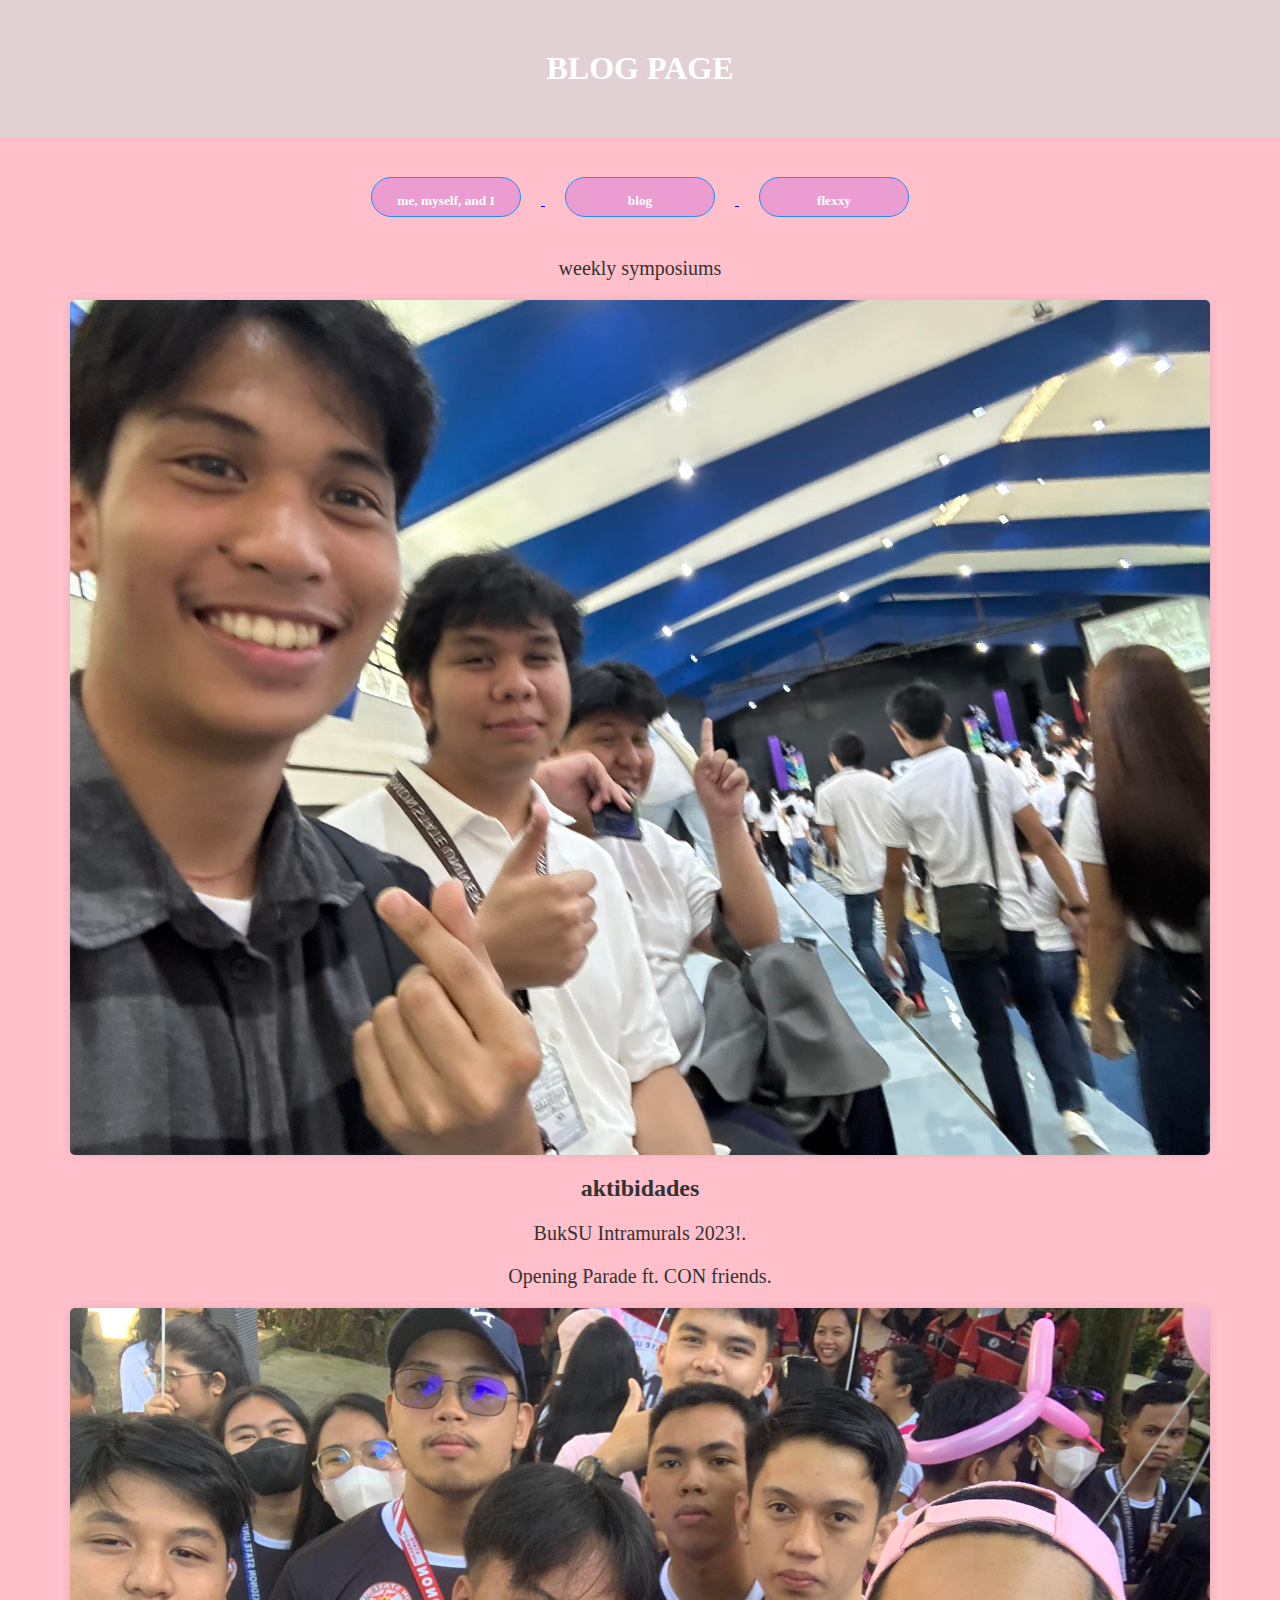
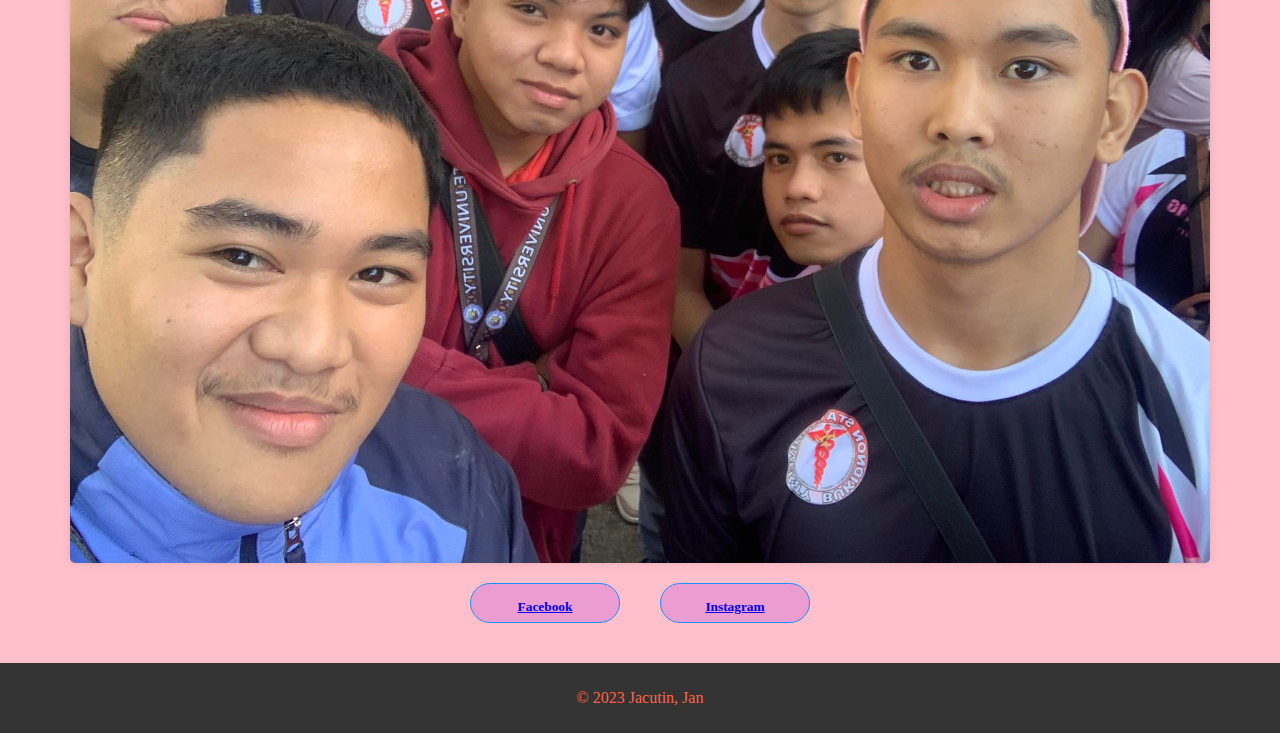
==== blog.html @ 5b37d641 "Update blog.html" ====
<html lang="en">
<head>
 <meta charset="UTF-8">
 <meta name="viewport" content="width=device-width, initial-scale=1.0">
 <title>Jacutin Pogi</title>
 <link rel="stylesheet" href="style.css">
</head>
<body>
 <header>
    <h1>BLOG PAGE</h1>
 </header>
 
</header>
 <main>
    <section id="home">
      <a href="index.html" target="_blank">
        <button id="home">me, myself, and I</button>
</a>
<a href="blog.html" target="_blank">
    <button id="blog">blog</button>
</a>
<a href="flexy.html" target="_blank">
    <button>flexxy</button>
</a>
      
    </section>
    <p>weekly symposiums</p>
    <img src="pictures/symposium.jpg">
    <section id="self-introduction">
      <h2>aktibidades</h2>
      <p>BukSU Intramurals 2023!.</p>
      <p>Opening Parade ft. CON friends.</p>
      <img src="pictures/buksuintrams2023.jpg">
    <section id="blog">

      <div class="social-links">
       <button> <a href="https://www.facebook.com/profile.php?id=100005475436245" target="_blank">Facebook</a><button>
        <a href="https://www.instagram.com/mikko.jacutin?fbclid=IwAR22WGCkxr0pO9WzjAbszWq83S1bv-Kohh6SBkp_geL9efBAGXGAfgRH_Mg" target="_blank">Instagram</a>
      </div>
      
      </section>
    
    <section id="blog">
        
    </section>
    
    <section id="flexy">
     
    </section>
 </main>
  
 <footer>
    <p>&copy; 2023 Jacutin, Jan</p>
 </footer>

 <script>
    function navigateTo(sectionId) {
      document.getElementById('home').style.display = 'none';
      document.getElementById(sectionId).style.display = 'block';
    }
 </script>
</body>
<html>
---- style.css ----
body,
header,
main,
footer {
  margin: 0;
  padding: 0;
}

body {
  font-family: 'bold'; 
  background-color: pink;
  color: #333;
}

header {
  background-color: rgb(226, 209, 212);
  color: #fff;
  text-align: center;
  padding: 30px;
}

header h1 {
  margin: 20px;
}

main {
  padding: 20px;
  text-align: center;
  background-repeat: no-repeat;
}

main p {
  font-size: 20px;
  margin-bottom: 20px;
}

button {
  width: 150px;
  height: 40px;
  margin: 5px;
  padding: 15px 0;
  text-align: center;
  margin: 20px 20px;
  border-radius: 100px;
  font-weight: bold;
  font-family: 'times new roman'; 
  border: 1px solid dodgerblue;
  background: rgb(235, 156, 208);
  color: #fff;
  cursor: pointer;
  justify-content: center;
  position: relative;
  overflow: hidden;
}

span {
  background: #2fd5ff;
  height: 100%;
  width: 0%;
  border-radius: 25px;
  position: absolute;
  left: 0;
  bottom: 0;
  z-index: -1;
  transition: 0.5s;
}

button:hover span {
  height: 100%;
  width: 100%;
}

button:hover {
  border: none;
}

main img {
  max-width: 95%;
  height: 95%;
  border-radius: 5px;
  box-shadow: 0 0 10px rgba(0, 0, 0, 0.1);
}

footer {
  width: 100%;
  text-align: center;
  padding: 10px 0;
  background-color: #333;
  color: tomato;
}
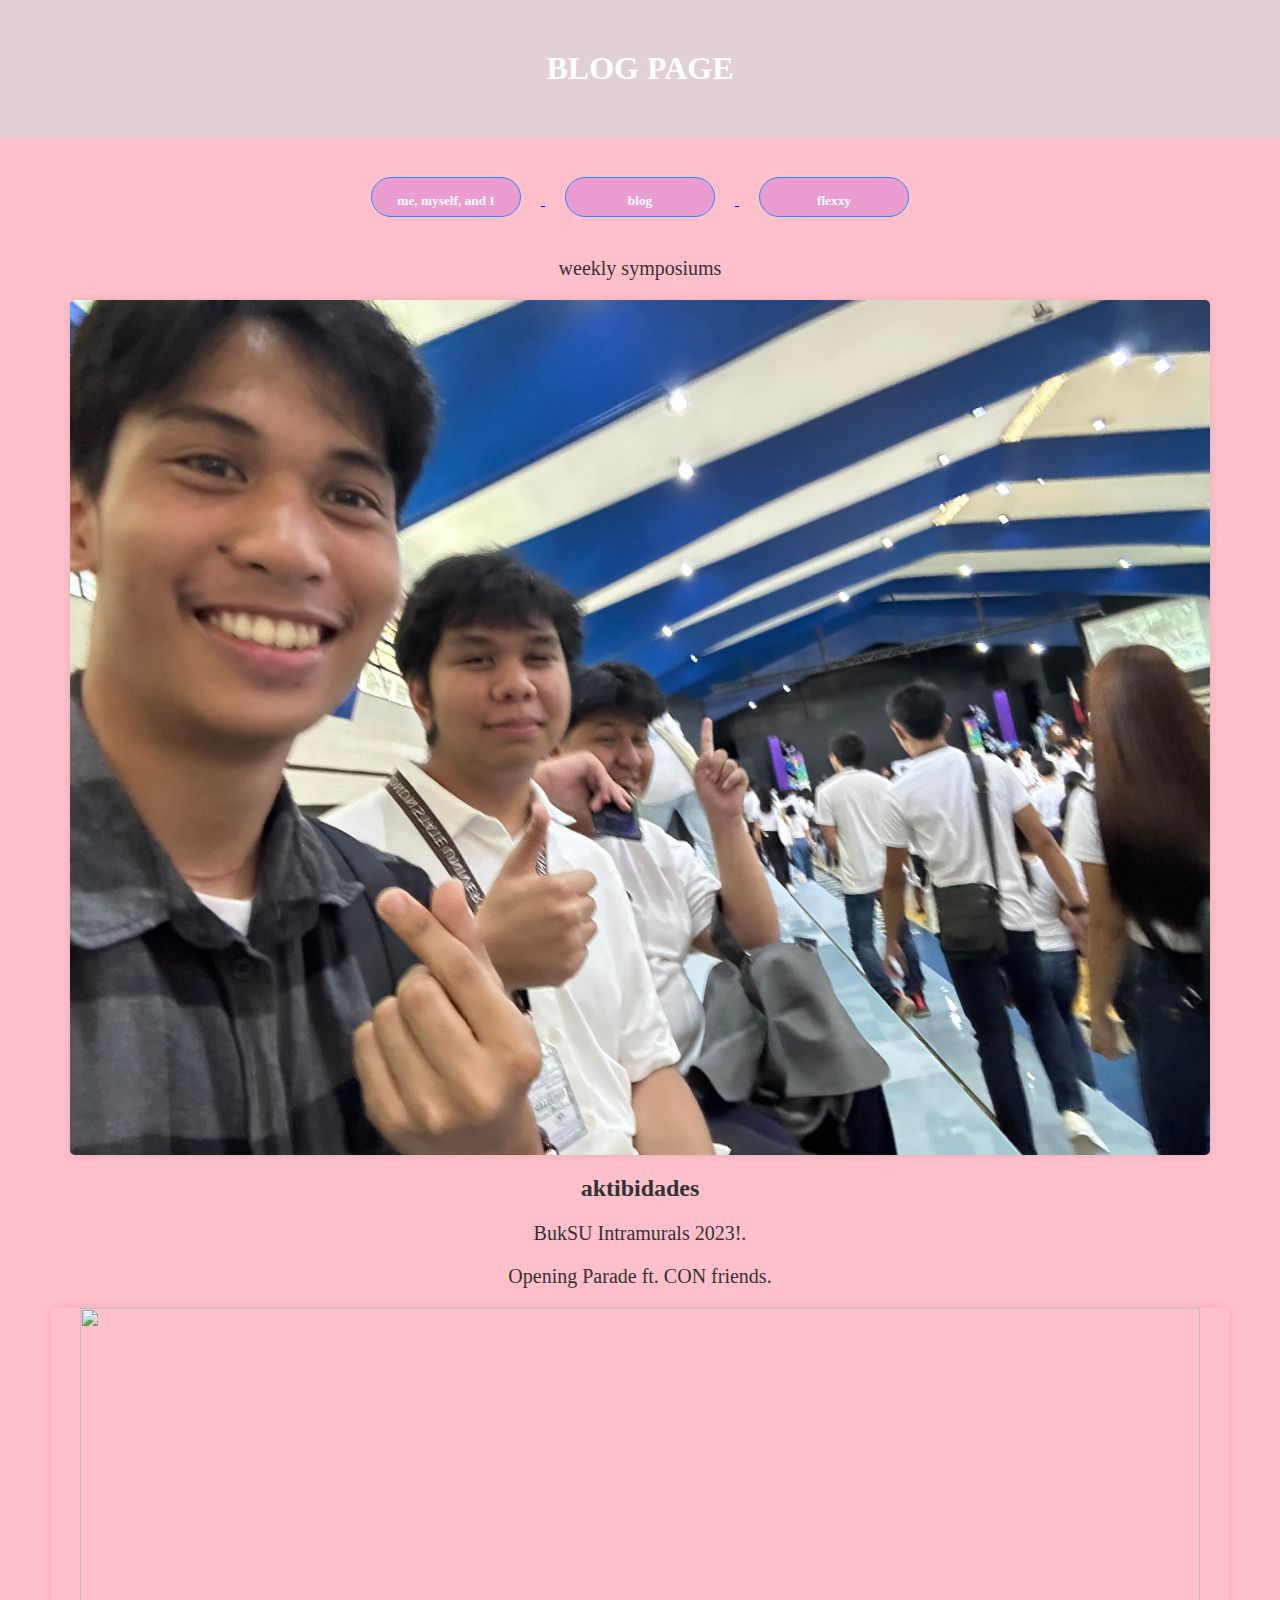
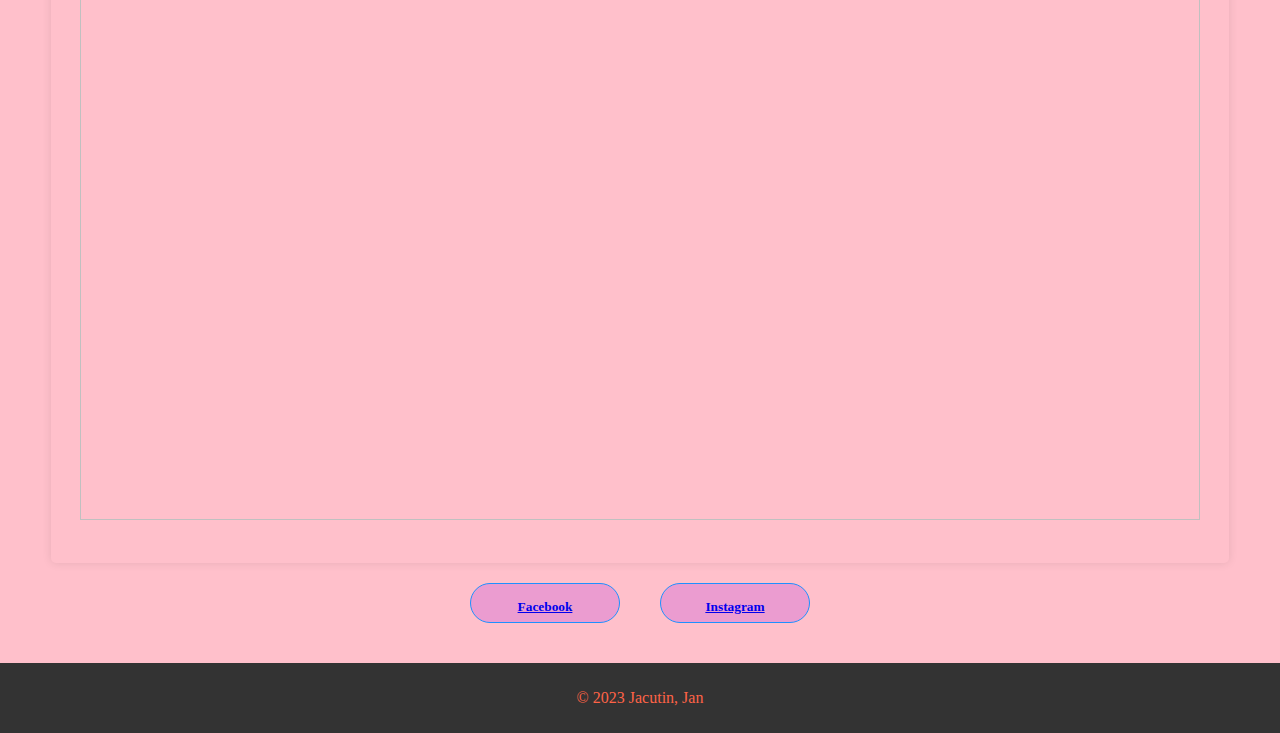
==== commit 52cc0bbd: "Update blog.html" ====
--- a/blog.html
+++ b/blog.html
@@ -30,7 +30,7 @@
       <h2>aktibidades</h2>
       <p>BukSU Intramurals 2023!.</p>
       <p>Opening Parade ft. CON friends.</p>
-      <img src="pictures/buksuintrams2023.jpg">
+      <img src="https://github.com/BUBAHIM/JanMikhaelCzarJacutin.github.io/blob/5b37d641ceb2ae539a91581bc16253780f218d5e/pictures/buksuintrams2023.jpg">
     <section id="blog">
 
       <div class="social-links">
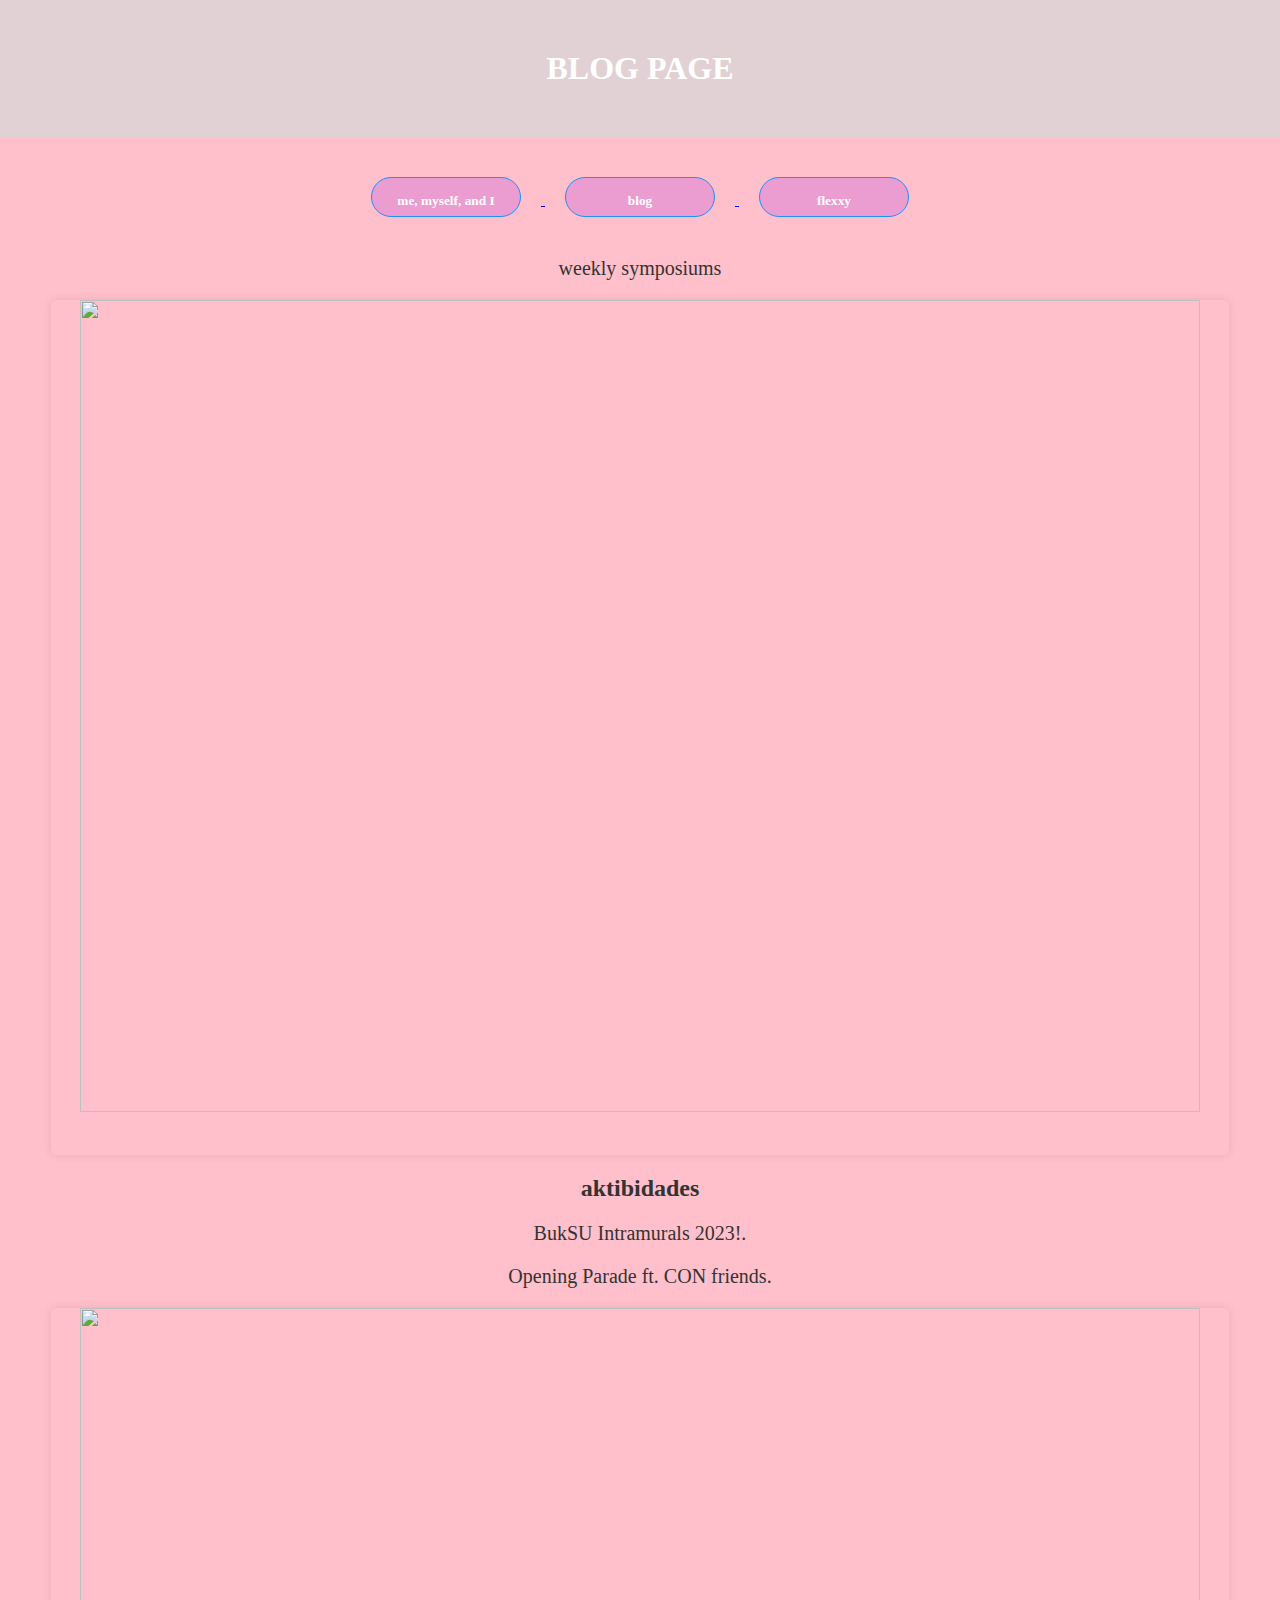
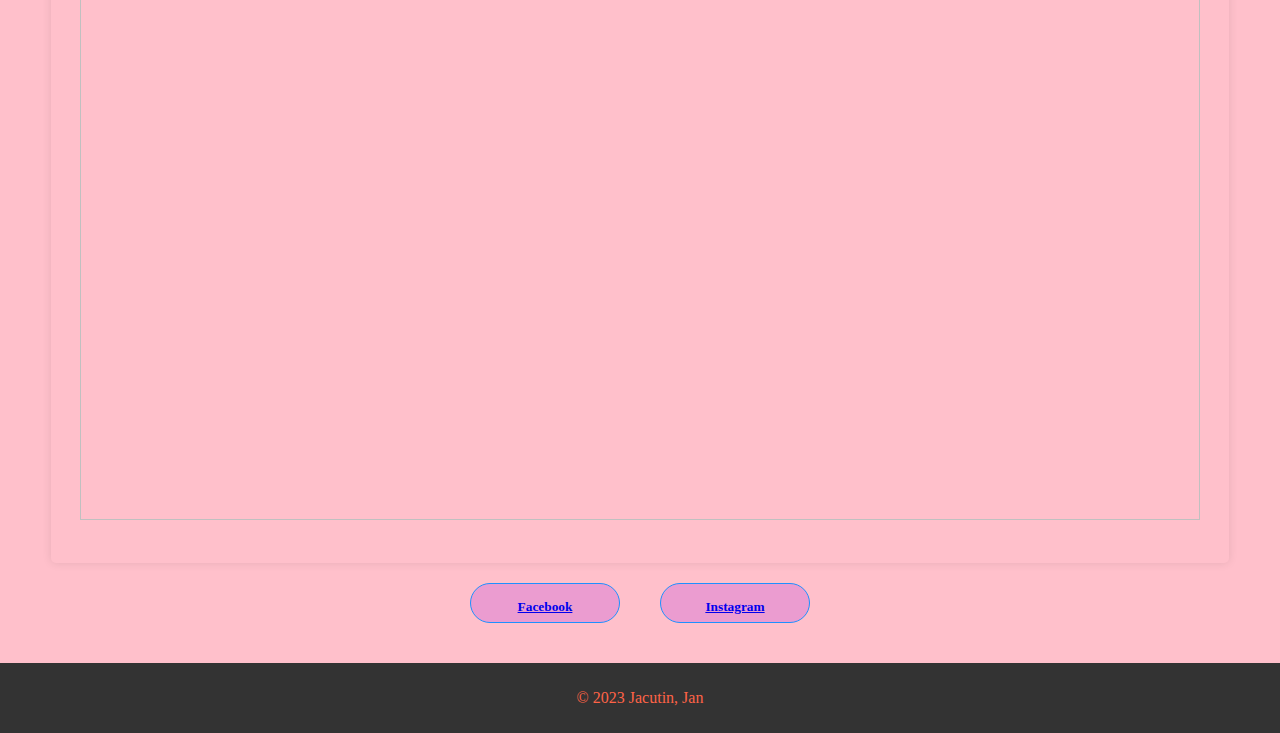
==== commit b0e99373: "Update blog.html" ====
--- a/blog.html
+++ b/blog.html
@@ -25,7 +25,7 @@
       
     </section>
     <p>weekly symposiums</p>
-    <img src="pictures/symposium.jpg">
+    <img src="https://github.com/BUBAHIM/JanMikhaelCzarJacutin.github.io/blob/52cc0bbda8f7ea979d700514638ef4a7781ed746/pictures/symposium.jpg">
     <section id="self-introduction">
       <h2>aktibidades</h2>
       <p>BukSU Intramurals 2023!.</p>
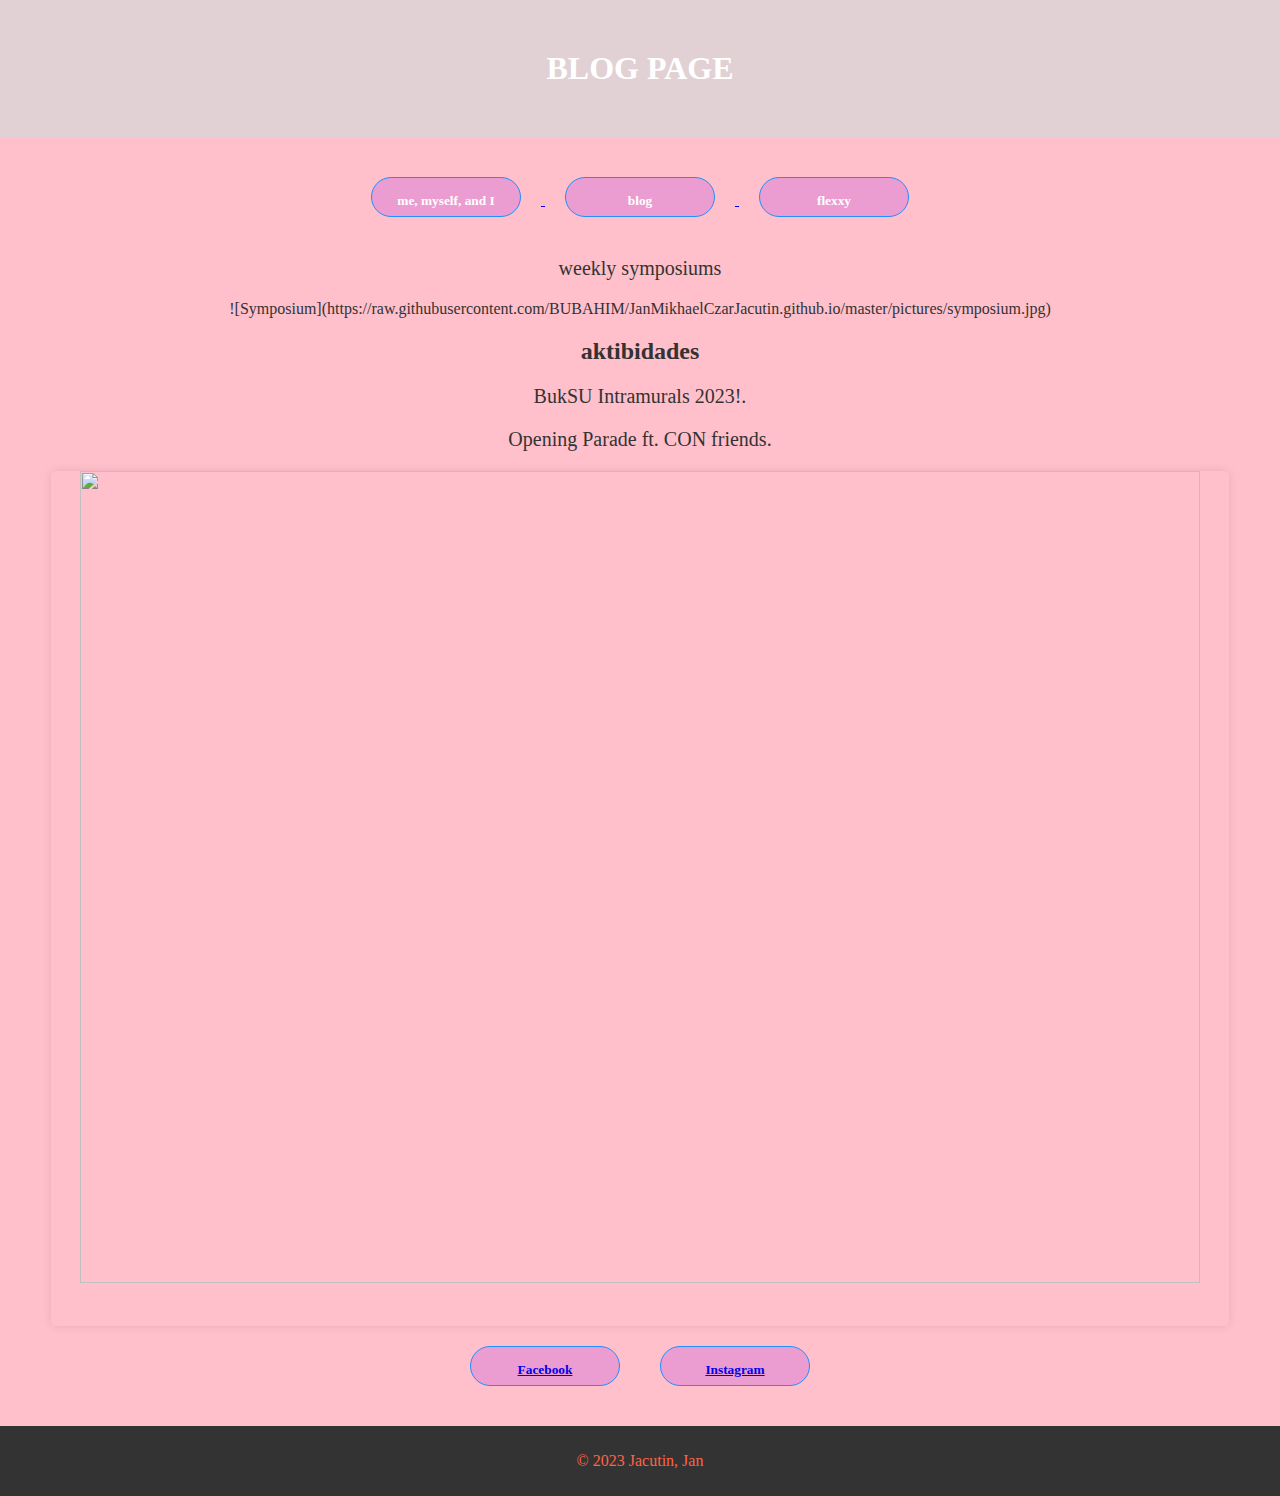
==== commit fcee7606: "Update blog.html" ====
--- a/blog.html
+++ b/blog.html
@@ -25,8 +25,7 @@
       
     </section>
     <p>weekly symposiums</p>
-    <img src="https://github.com/BUBAHIM/JanMikhaelCzarJacutin.github.io/blob/52cc0bbda8f7ea979d700514638ef4a7781ed746/pictures/symposium.jpg">
-    <section id="self-introduction">
+   ![Symposium](https://raw.githubusercontent.com/BUBAHIM/JanMikhaelCzarJacutin.github.io/master/pictures/symposium.jpg)
       <h2>aktibidades</h2>
       <p>BukSU Intramurals 2023!.</p>
       <p>Opening Parade ft. CON friends.</p>
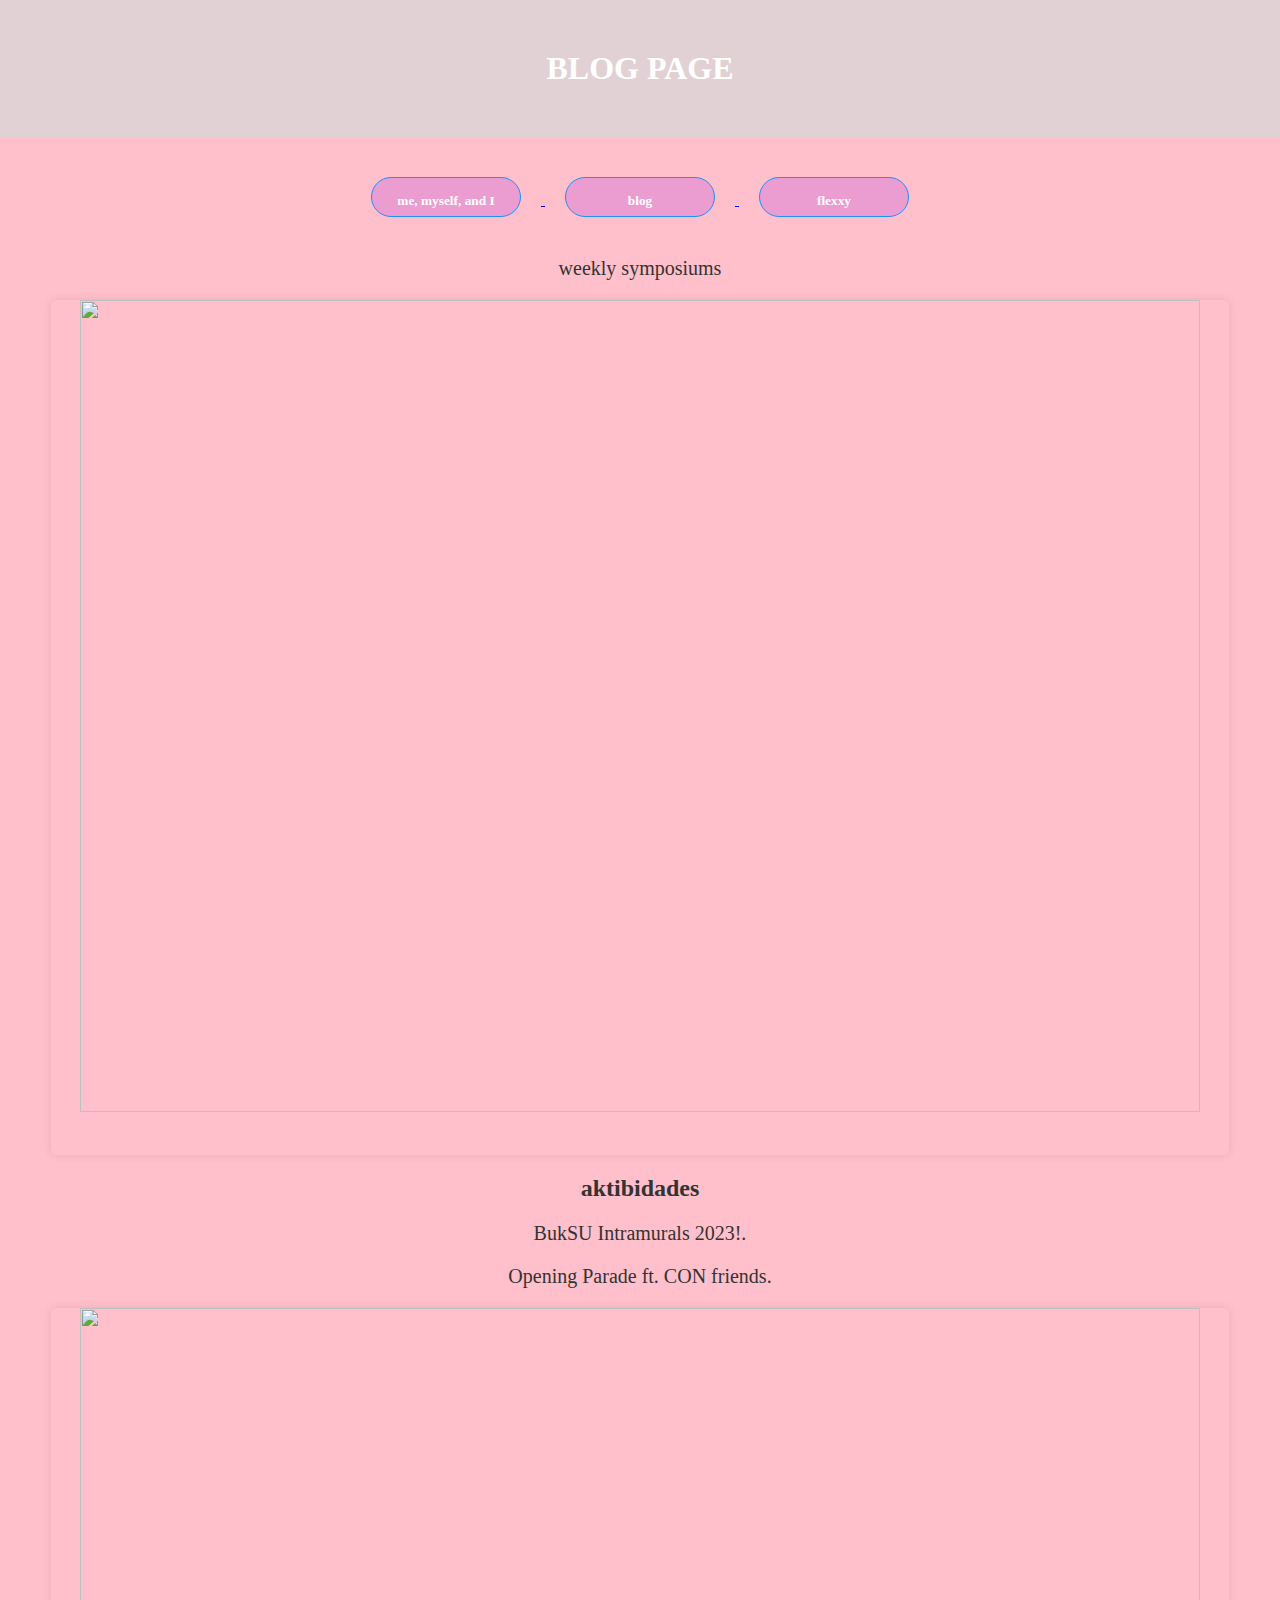
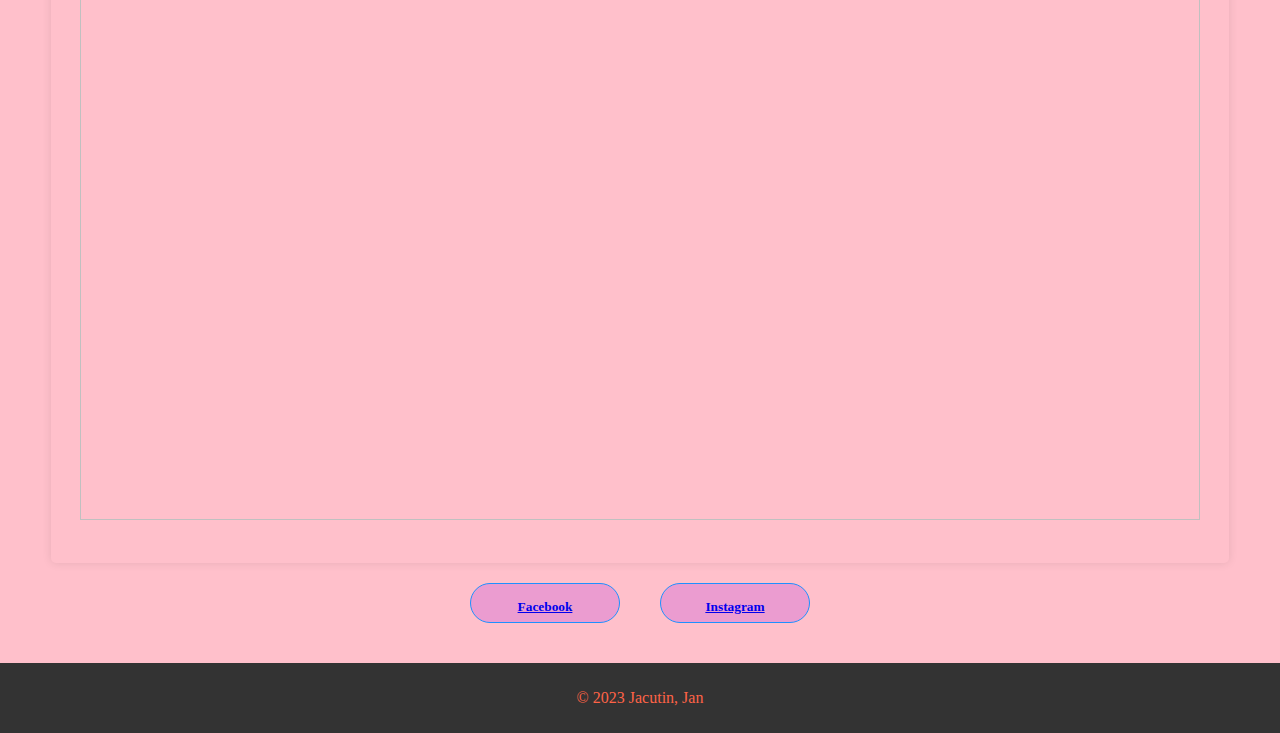
==== commit 9763c39b: "Update blog.html" ====
--- a/blog.html
+++ b/blog.html
@@ -25,7 +25,8 @@
       
     </section>
     <p>weekly symposiums</p>
-   ![Symposium](https://raw.githubusercontent.com/BUBAHIM/JanMikhaelCzarJacutin.github.io/master/pictures/symposium.jpg)
+    <img src="https://github.com/BUBAHIM/JanMikhaelCzarJacutin.github.io/blob/5b37d641ceb2ae539a91581bc16253780f218d5e/pictures/buksuintrams2023.jpg">
+    <section id="blog">
       <h2>aktibidades</h2>
       <p>BukSU Intramurals 2023!.</p>
       <p>Opening Parade ft. CON friends.</p>
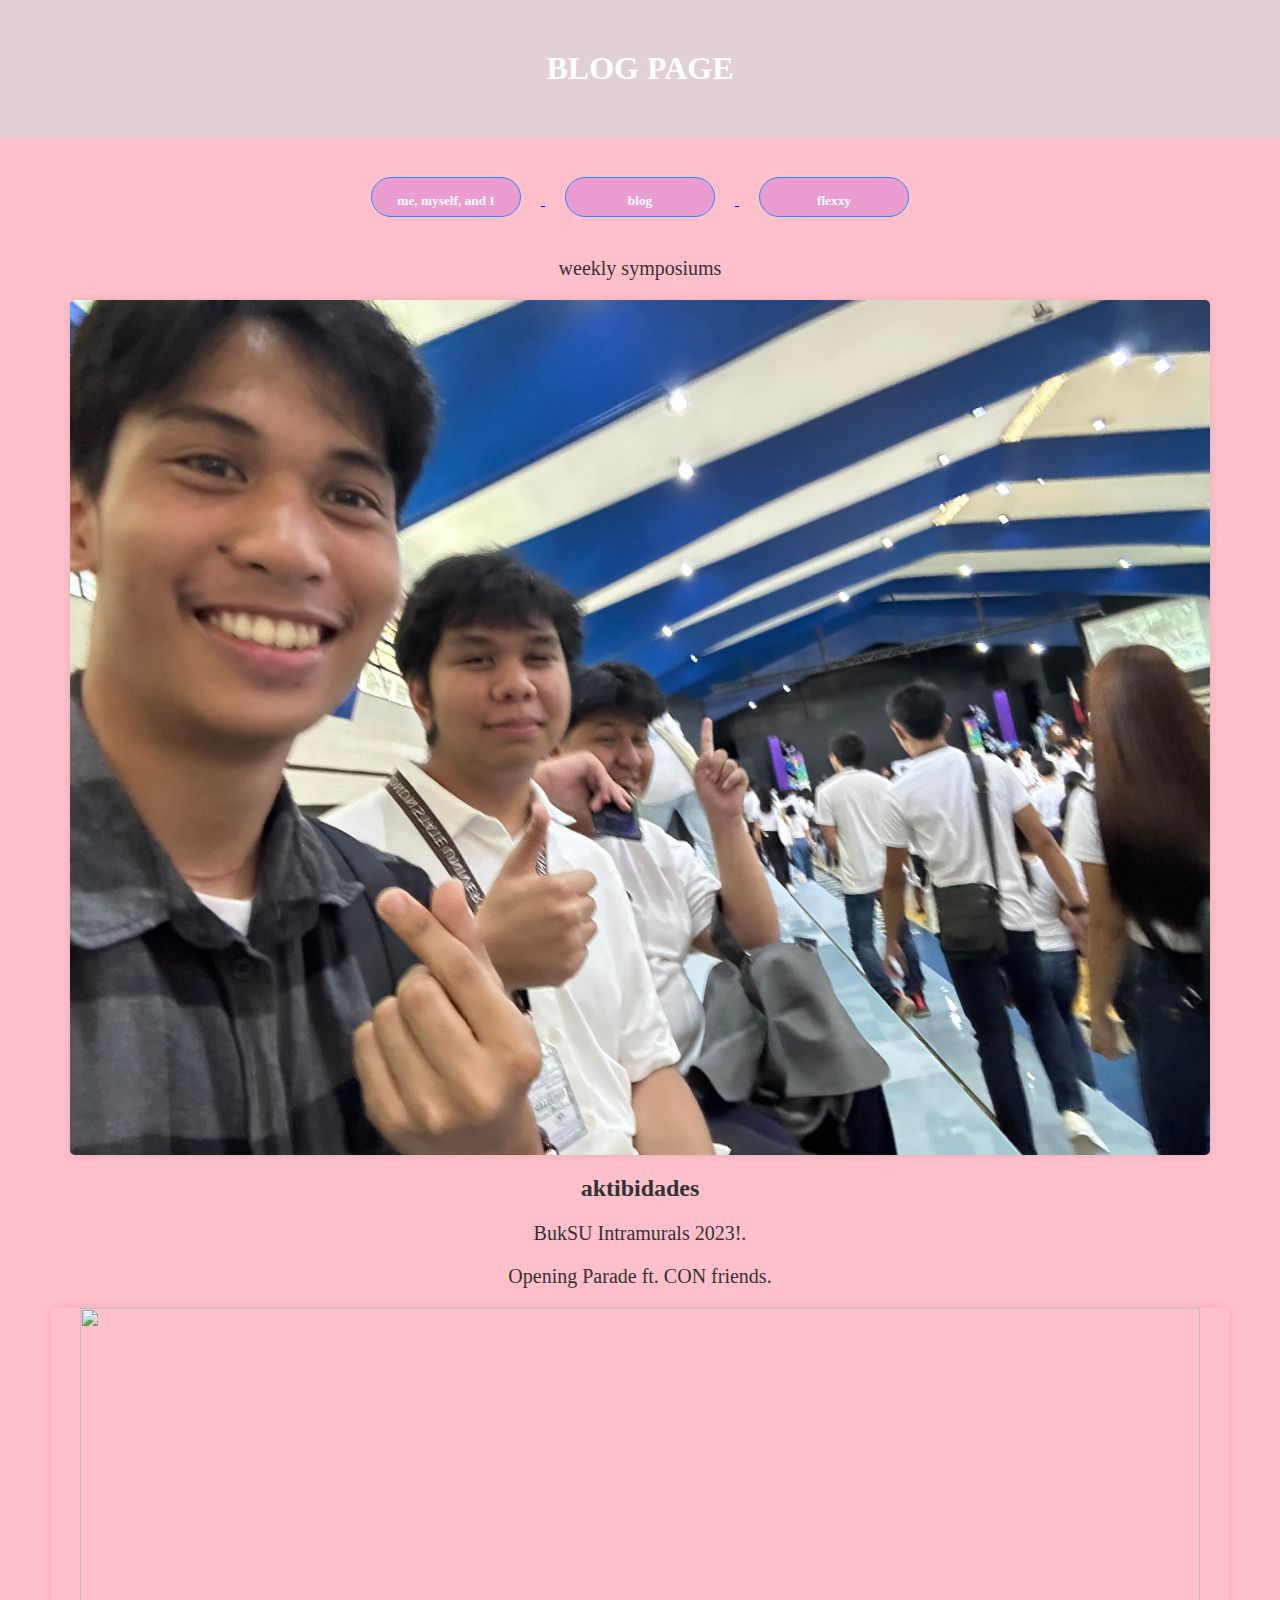
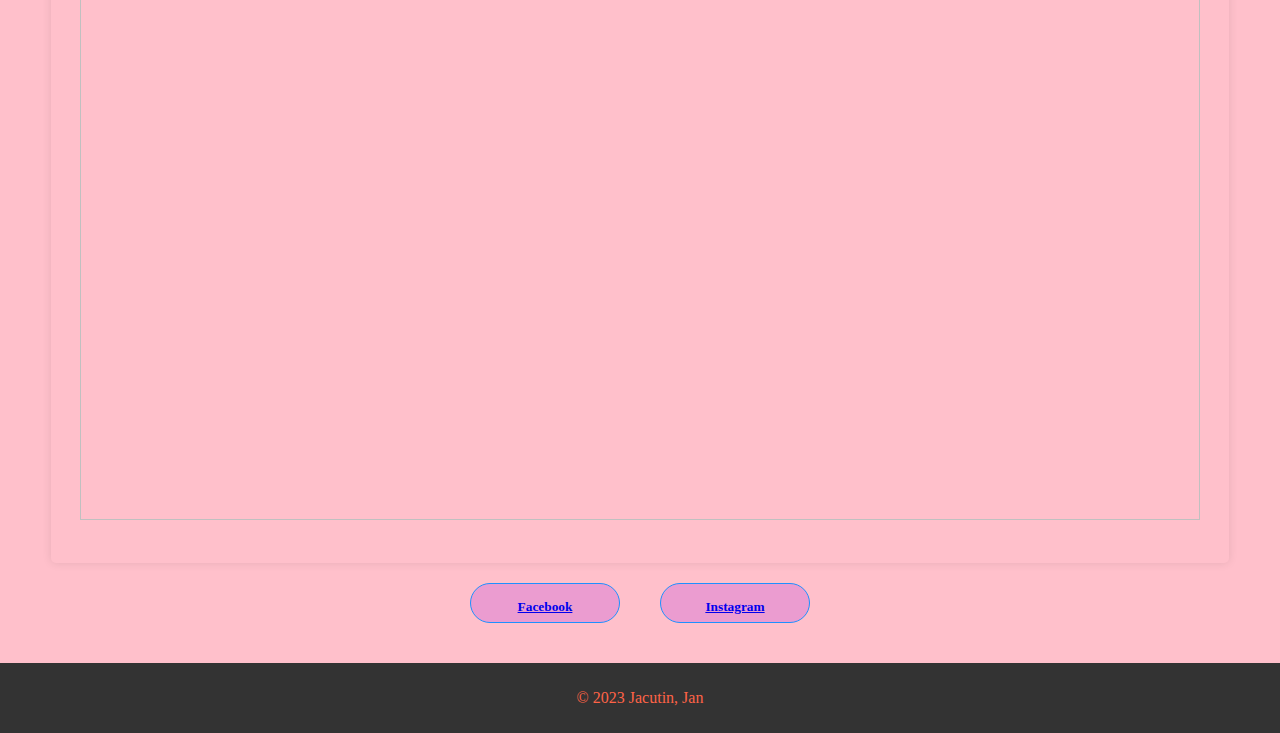
==== commit 35f87580: "Update blog.html" ====
--- a/blog.html
+++ b/blog.html
@@ -25,7 +25,7 @@
       
     </section>
     <p>weekly symposiums</p>
-    <img src="https://github.com/BUBAHIM/JanMikhaelCzarJacutin.github.io/blob/5b37d641ceb2ae539a91581bc16253780f218d5e/pictures/buksuintrams2023.jpg">
+    <img src="pictures/symposium.jpg">
     <section id="blog">
       <h2>aktibidades</h2>
       <p>BukSU Intramurals 2023!.</p>
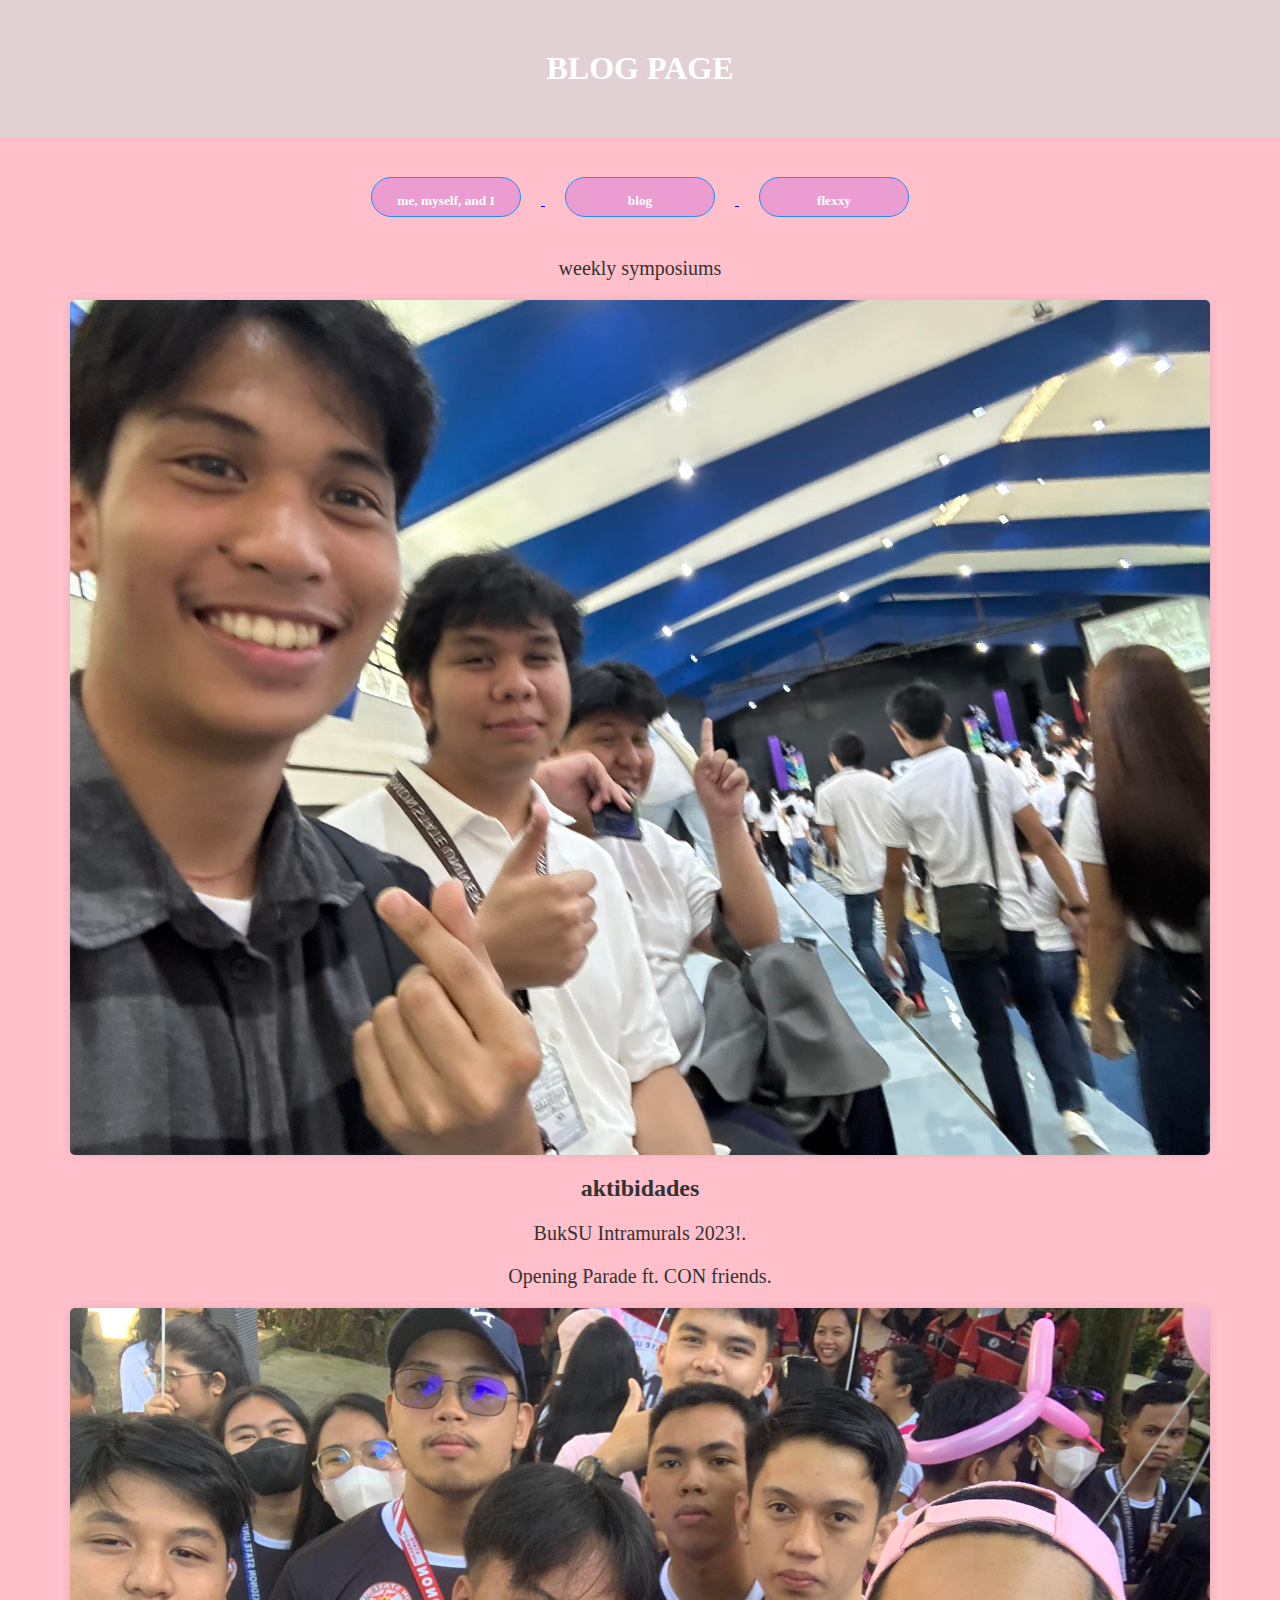
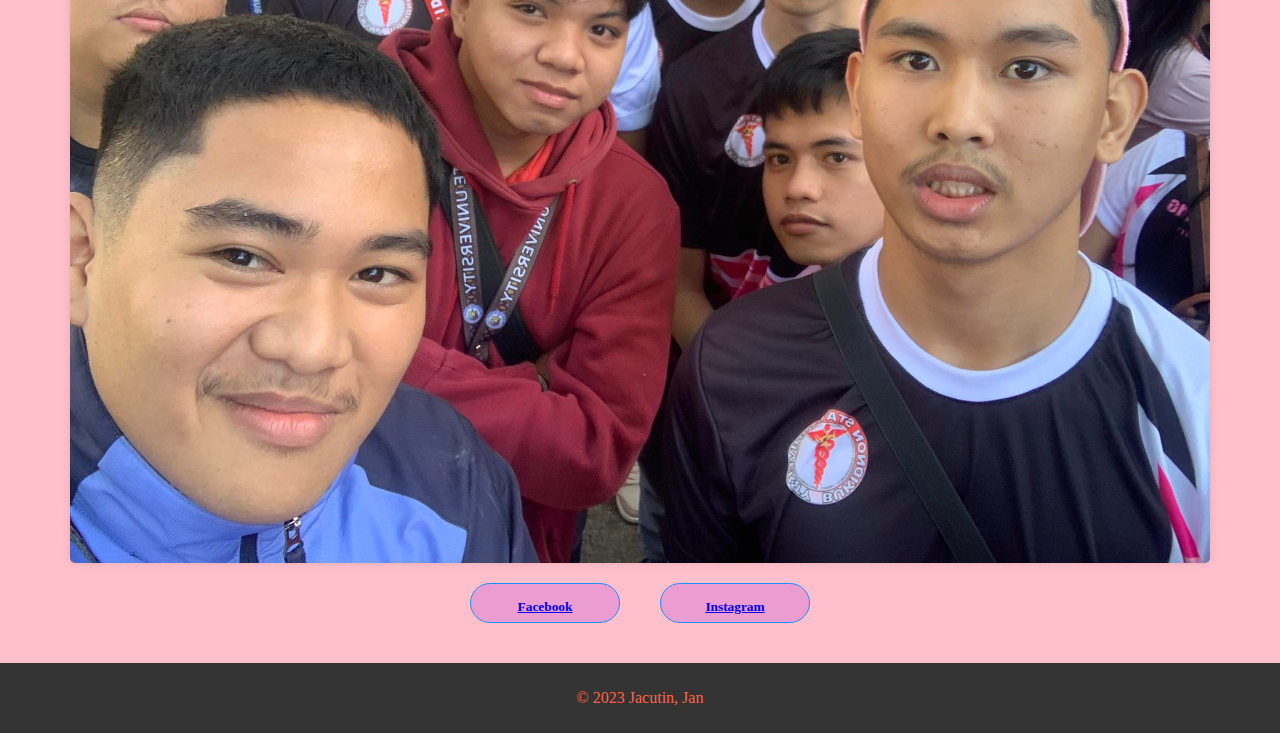
==== commit 63caa991: "Update blog.html" ====
--- a/blog.html
+++ b/blog.html
@@ -30,7 +30,7 @@
       <h2>aktibidades</h2>
       <p>BukSU Intramurals 2023!.</p>
       <p>Opening Parade ft. CON friends.</p>
-      <img src="https://github.com/BUBAHIM/JanMikhaelCzarJacutin.github.io/blob/5b37d641ceb2ae539a91581bc16253780f218d5e/pictures/buksuintrams2023.jpg">
+      <img src="pictures/buksuintrams2023.jpg">
     <section id="blog">
 
       <div class="social-links">
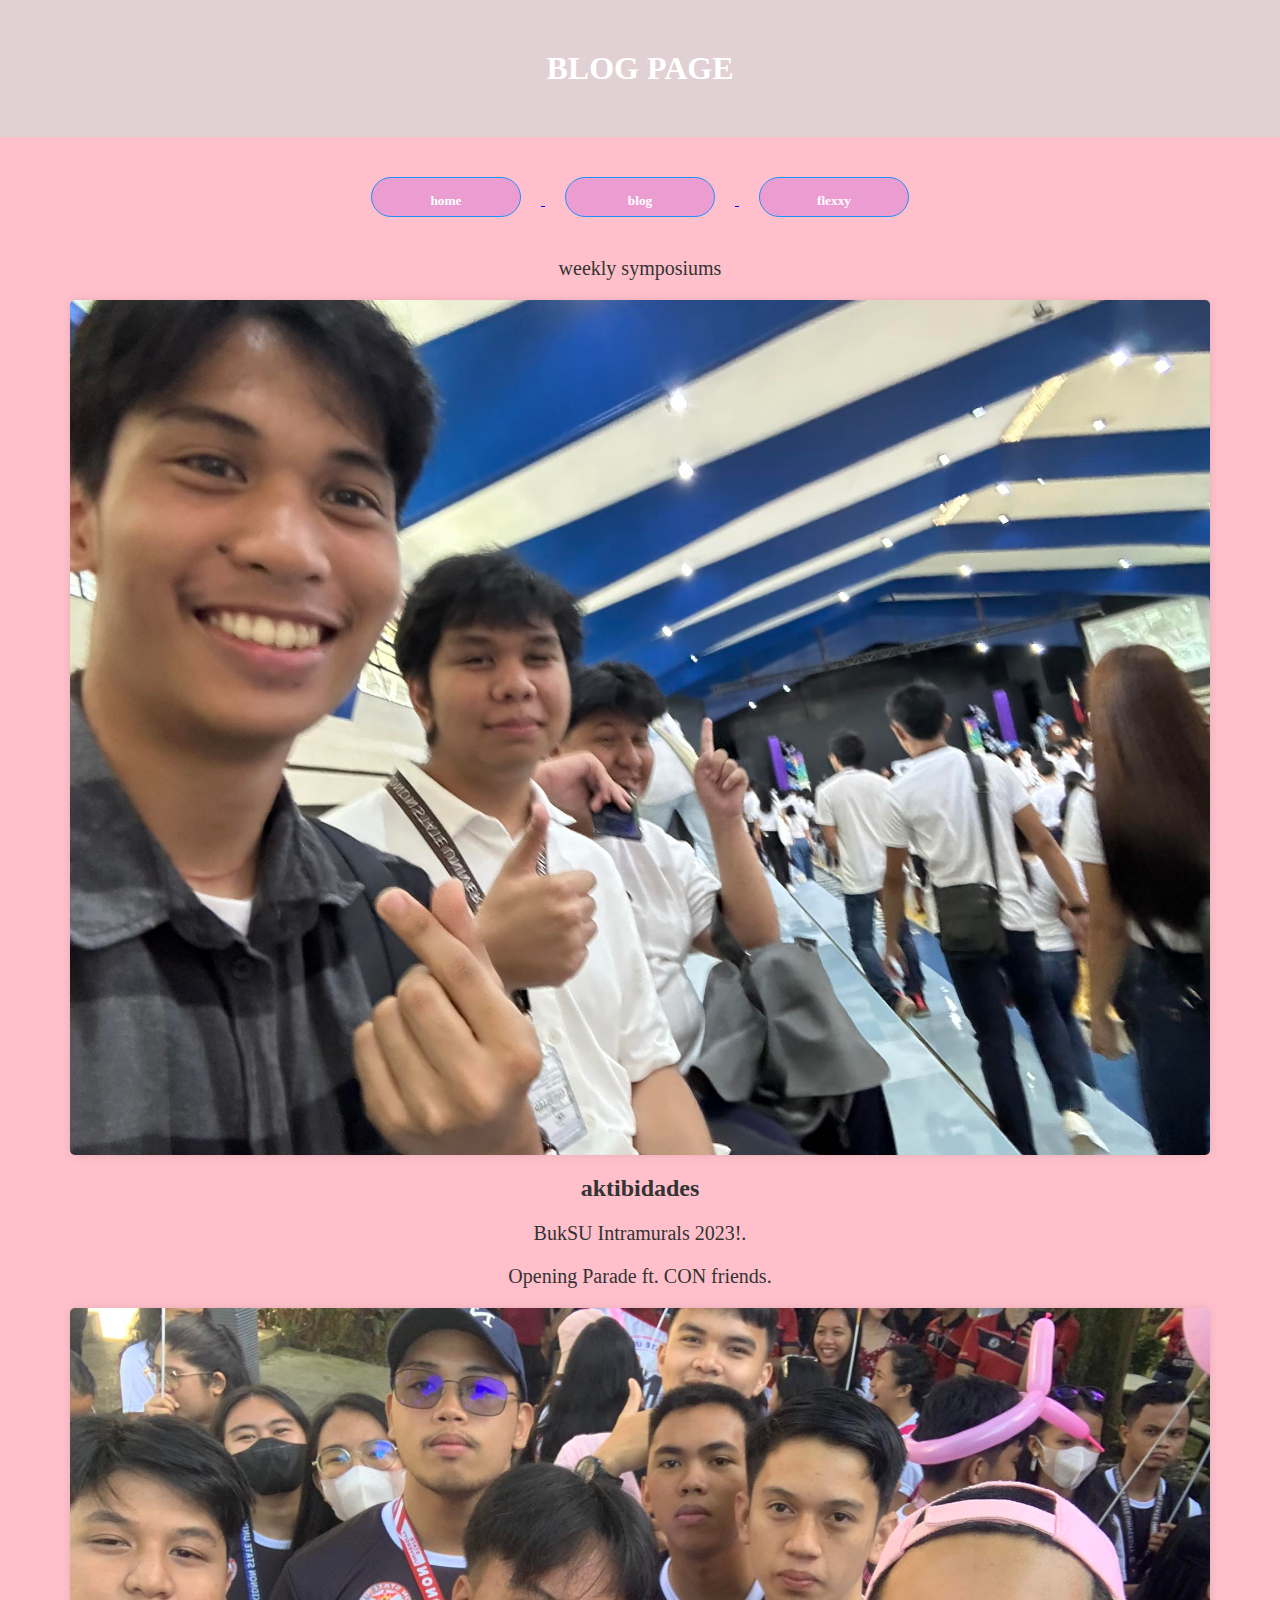
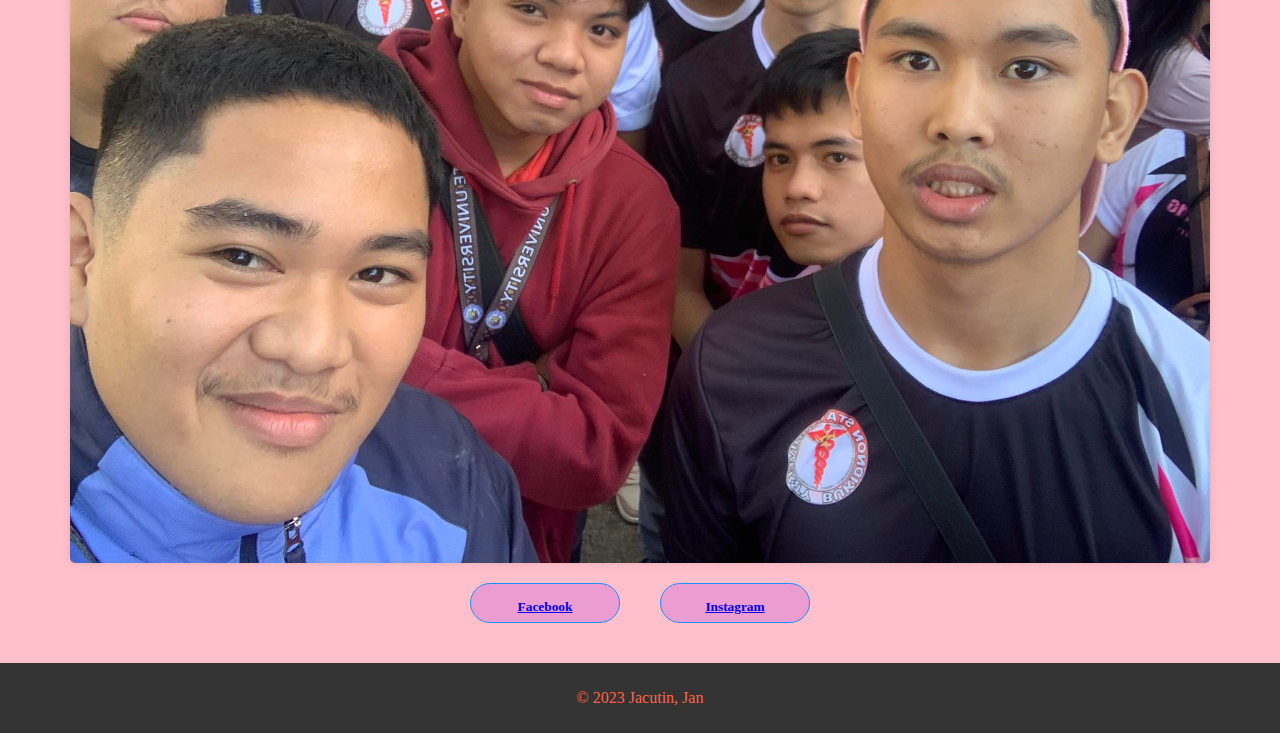
==== commit 4c8d0de4: "Update blog.html" ====
--- a/blog.html
+++ b/blog.html
@@ -14,7 +14,7 @@
  <main>
     <section id="home">
       <a href="index.html" target="_blank">
-        <button id="home">me, myself, and I</button>
+        <button id="home">home</button>
 </a>
 <a href="blog.html" target="_blank">
     <button id="blog">blog</button>
